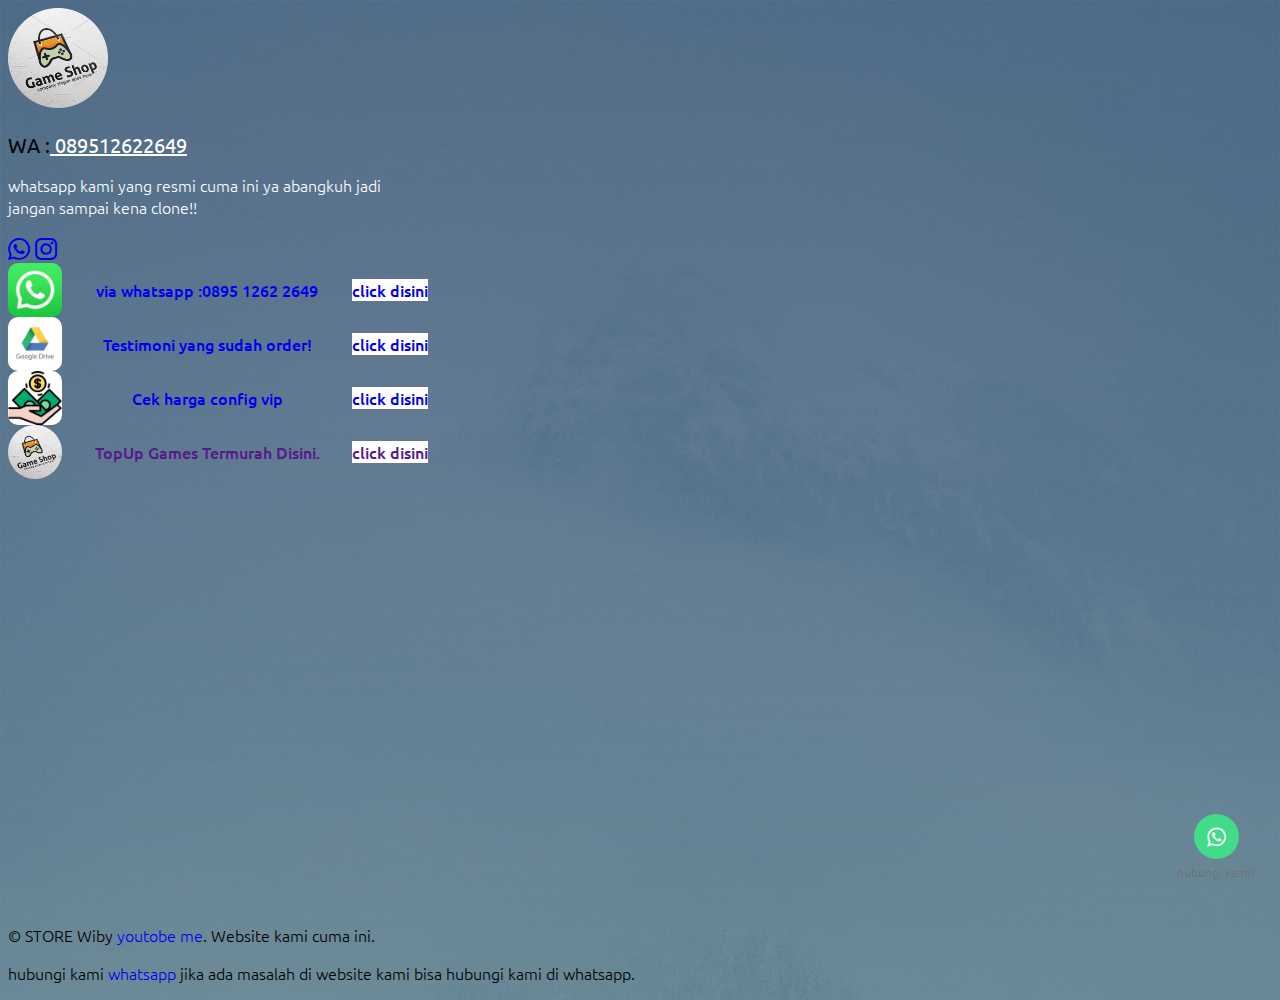
==== index.html @ be587e0f "Add files via upload" ====
<!doctype html>
<html lang="en">
  <head>
    <!-- Required meta tags -->
    <meta charset="utf-8">
    <meta name="viewport" content="width=device-width, initial-scale=1">

    <meta name="theme-color" content="#4f6b88" />
    <meta name="msapplication-navbutton-color" content="#4f6b88">
    <meta name="apple-mobile-web-app-capable" content="yes">
    <meta name="apple-mobile-web-app-status-bar-style" content="#4f6b88">

    <!-- Bootstrap CSS -->
    <link href="assets/css/style.css" rel="stylesheet">
    <link rel="stylesheet" href="https://cdn.jsdelivr.net/npm/bootstrap-icons@1.5.0/font/bootstrap-icons.css">
    <link href="https://cdn.jsdelivr.net/npm/bootstrap@5.0.1/dist/css/bootstrap.min.css" rel="stylesheet" integrity="sha384-+0n0xVW2eSR5OomGNYDnhzAbDsOXxcvSN1TPprVMTNDbiYZCxYbOOl7+AMvyTG2x" crossorigin="anonymous">
    <link rel="shortcut icon" type="x-icon" href="profil.png">

    <title>Dashboard - YOUTOBE STORE Venzy FF</title>

  </head>
  <body class="bg-light">
    <main class="m-auto pt-5 pb-1">
      <section class="container profile text-center text-white">
        <img src="pp.png">

        <!DOCTYPE html>
        <html lang="id">
        <head>
            <meta charset="UTF-8">
            <meta name="viewport" content="width=device-width, initial-scale=1.0">
            <title></title>
            <style>

                /* Styling untuk tampilan teks yang bisa diklik */
                .klik-text {
                    color: rgb(255, 255, 255); /* Warna teks */
                    text-decoration: underline; /* Garis bawah pada teks */
                    cursor: pointer; /* Kursor berubah saat hover */
                }

                .klik-text:hover {
                    color: rgb(255, 255, 255); /* Warna teks saat hover */
                }

                .garis-bawah {
            text-decoration: underline; /* Menambahkan garis bawah pada teks */
        }
            </style>
        </head>
        <body>
            <p>
              <h3>WA :<a href="https://wa.me/6289512622649?text=hallo min saya mau order fix lag vip" class="klik-text"><span class="garis-bawah"> 089512622649</span></h3>
            </p>
        </body>
        </html>
 
        <p>
          whatsapp kami yang resmi cuma ini ya abangkuh jadi jangan sampai kena clone!!
        </p>
        <div class="social-link mb-5">
          <a href="https://wa.me/6289512622649?text=hallo min online tidak??" target="_blank" class="text-white px-1">
            <i class="bi bi-whatsapp"></i>
          </a>
          <a href="https://www.instagram.com/wibystore_vip" target="_blank" class="text-white px-1">
            <i class="bi bi-instagram"></i>
          </a>
        </div>
      </section>
      <section class="container text-center">

        <a href="https://wa.me/6289512622649?text=saya mau buy fix lag">
          <div class="button-link bg-white px-2 py-3 my-3 rounded-1 shadow">
            <img src="whatsapp.png">
            <p class="mb-0 text-dark mx-2">
              via whatsapp :0895 1262 2649
            </p>
            <span class="badge bg-success py-2">
              click disini
            </span>
          </div>
        </a>
        <a href="https://wa.me/6289512622649?text=kak saya ingin cek harga config vip">
          <div class="button-link bg-white px-2 py-3 my-3 rounded-1 shadow">
            <img src="drive.jpg">
            <p class="mb-0 text-dark mx-2">
              Testimoni yang sudah order!
            </p>
            <span class="badge bg-success py-2">
              click disini
            </span>
          </div>
        </a>
        <a href="https://sites.google.com/view/hargaconfigvip/halaman-muka">
          <div class="button-link bg-white px-2 py-3 my-3 rounded-1 shadow">
            <img src="money.jpg">
            <p class="mb-0 text-dark mx-2">
              Cek harga config vip
            </p>
            <span class="badge bg-success py-2">
              click disini
            </span>
          </div>
        </a>
         <a href="">
          <div class="button-link bg-white px-2 py-3 my-3 rounded-1 shadow">
            <img src="pp.png">
            <p class="mb-0 text-dark mx-2">
              TopUp Games Termurah Disini.
            </p>
            <span class="badge bg-success py-2">
              click disini
            </span>
          </div>
        </a>
      </section>
    </main>

    <script src="https://cdn.jsdelivr.net/npm/bootstrap@5.0.1/dist/js/bootstrap.bundle.min.js" integrity="sha384-gtEjrD/SeCtmISkJkNUaaKMoLD0//ElJ19smozuHV6z3Iehds+3Ulb9Bn9Plx0x4" crossorigin="anonymous"></script>
    <p class="mt-5 text-sm text-center text-gray-500">
      © STORE Wiby <a href="https://www.youtube.com/@venzyy636" class="font-semibold hover:underline" target="_blank">youtobe me</a>. Website kami cuma ini.
  </p>
    <p class="mt-5 text-sm text-center text-gray-500">
      hubungi kami <a href="https://wa.me/6289512622649?text=min ada masalah di websitenya" class="font-semibold hover:underline" target="_blank">whatsapp</a> jika ada masalah di website kami bisa hubungi kami di whatsapp.
  </p>

<!-- whatsaap mengambang -->

  <link rel="stylesheet" href="https://maxcdn.bootstrapcdn.com/font-awesome/4.5.0/css/font-awesome.min.css">
  <div class="floating_btn">
      <a target="_blank" href="https://wa.me/6289512622649">
        <div class="contact_icon">
          <i class="fa fa-whatsapp my-float"></i>
        </div>
      </a>
      <p class="text_icon">hubungi kami?</p>
    </div>
  
    <style type="text/css">
   
    
  a{
    text-decoration:none;
  }
  .floating_btn {
    position: fixed;
    bottom: 20px;
    right: 25px;
    /*! width: 100px; */
    /*! height: 100px; */
    display: flex;
    flex-direction: column;
    align-items:center;
    justify-content:center;
    z-index: 1000;
  }
  
  @keyframes pulsing {
    to {
      box-shadow: 0 0 0 15px rgba(232, 76, 61, 0);
    }
  }
  
  .contact_icon {
    background-color: #42db87;
    color: #fff;
    width: 45px;
    height: 45px;
    font-size:22px;
    border-radius: 60px;
    text-align: center;
    box-shadow: 2px 2px 3px #999;
    display: flex;
    align-items: center;
    justify-content: center;
    transform: translatey(0px);
    animation: pulse 2.5s infinite;
    box-shadow: 0 0 0 0 #42db87;
    -webkit-animation: pulsing 2.25s infinite cubic-bezier(0.66, 0, 0, 1);
    -moz-animation: pulsing 2.25s infinite cubic-bezier(0.66, 0, 0, 1);
    -ms-animation: pulsing 2.25s infinite cubic-bezier(0.66, 0, 0, 1);
    animation: pulsing 2.25s infinite cubic-bezier(0.66, 0, 0, 1);
    font-weight: normal;
    font-family: sans-serif;
    text-decoration: none !important;
    transition: all 300ms ease-in-out;
  }
  
  
  .text_icon {
    margin-top: 5px;
    color: #707070;
    font-size: 12px;
    margin-bottom: 0px;
  }
  
  </style>


  </body>
</html>
---- assets/css/style.css ----
@import url('https://fonts.googleapis.com/css2?family=Ubuntu:wght@300;400;500&display=swap');

body {
	font-family: 'Ubuntu', sans-serif !important;
	font-weight: 300 !important;
	background-image: url(../img/bg.jpg);
	background-size: cover;
	background-repeat: no-repeat;
	background-attachment: fixed;
}
main {
	width: 100%;
	min-height: 100vh;
}
a {
	text-decoration: none !important;
}
body .bg-success {
    background-color: #ffffff!important;
}
.profile img {
    width: 100px;
    height: 100px;
    object-fit: cover;
}
.profile h3 {
	font-size: 20px;
	font-weight: 400;
	margin: 20px 0px 8px 0px;
}
.social-link a {
	font-size: 22px;
}
.button-link {
	display: -webkit-box;
    display: -webkit-flex;
    display: -ms-flexbox;
    display: flex;
    justify-content: space-between;
    align-items: center;
}
.button-link img {
	width: 54px;
	height: 54px;
	object-fit: cover;
    border-radius: 10px;
}
.button-link p, .badge {
	font-weight: 500 !important;
}


/*Medium devices (tablets, 768px and up)*/
@media (min-width: 768px) {

main {	
	max-width: 420px;
}

}
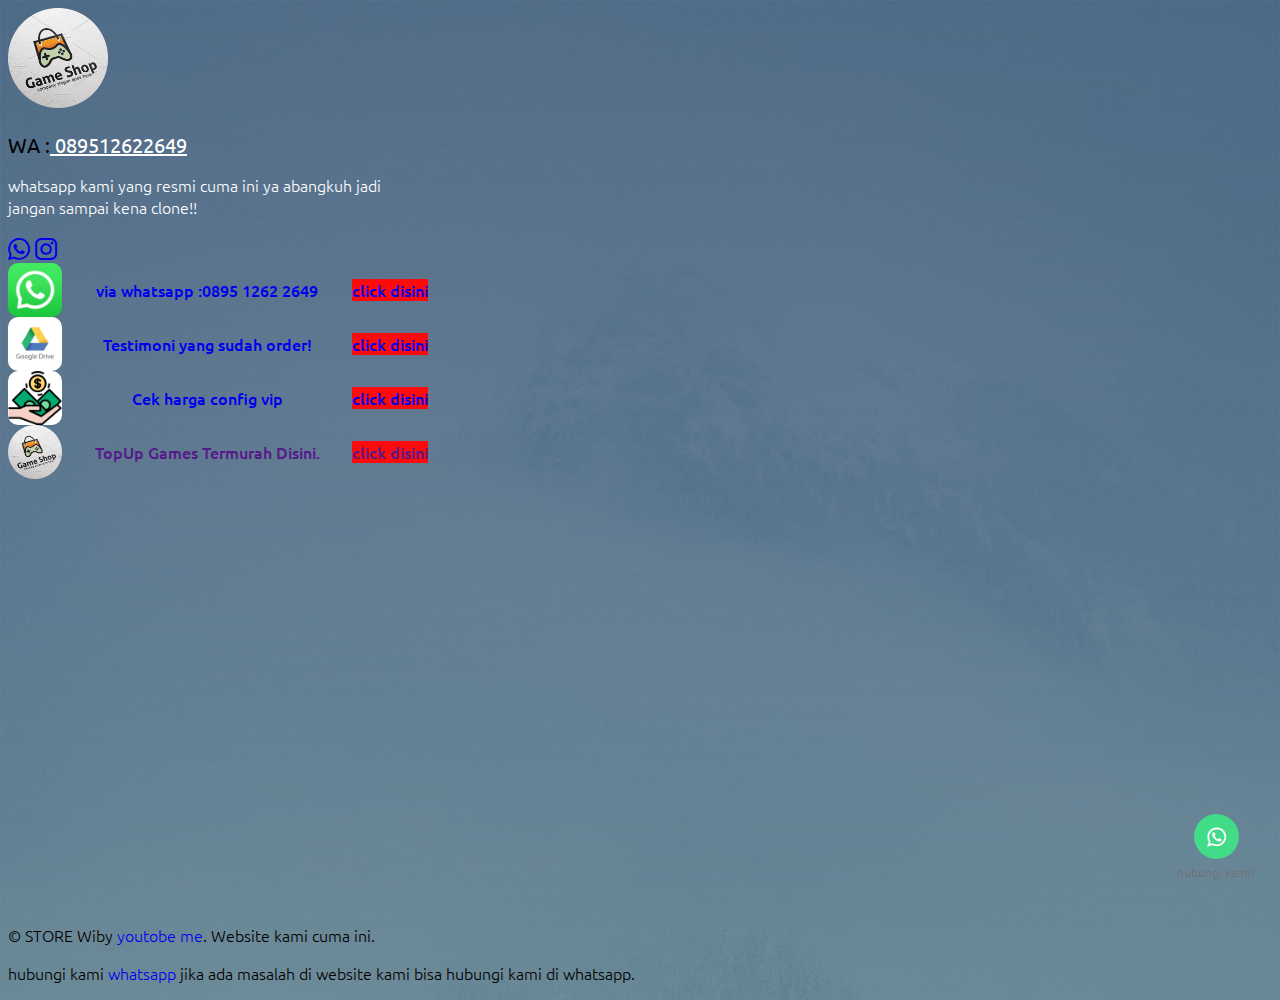
==== commit 1ee433f3: "Update index.html" ====
--- a/index.html
+++ b/index.html
@@ -14,7 +14,7 @@
     <link href="assets/css/style.css" rel="stylesheet">
     <link rel="stylesheet" href="https://cdn.jsdelivr.net/npm/bootstrap-icons@1.5.0/font/bootstrap-icons.css">
     <link href="https://cdn.jsdelivr.net/npm/bootstrap@5.0.1/dist/css/bootstrap.min.css" rel="stylesheet" integrity="sha384-+0n0xVW2eSR5OomGNYDnhzAbDsOXxcvSN1TPprVMTNDbiYZCxYbOOl7+AMvyTG2x" crossorigin="anonymous">
-    <link rel="shortcut icon" type="x-icon" href="profil.png">
+    <link rel="shortcut icon" type="x-icon" href="pp.png">
 
     <title>Dashboard - YOUTOBE STORE Venzy FF</title>
 
--- a/assets/css/style.css
+++ b/assets/css/style.css
@@ -16,7 +16,7 @@
 	text-decoration: none !important;
 }
 body .bg-success {
-    background-color: #ffffff!important;
+    background-color: #fc0b0b!important;
 }
 .profile img {
     width: 100px;
@@ -57,4 +57,4 @@
 	max-width: 420px;
 }
 
-}+}
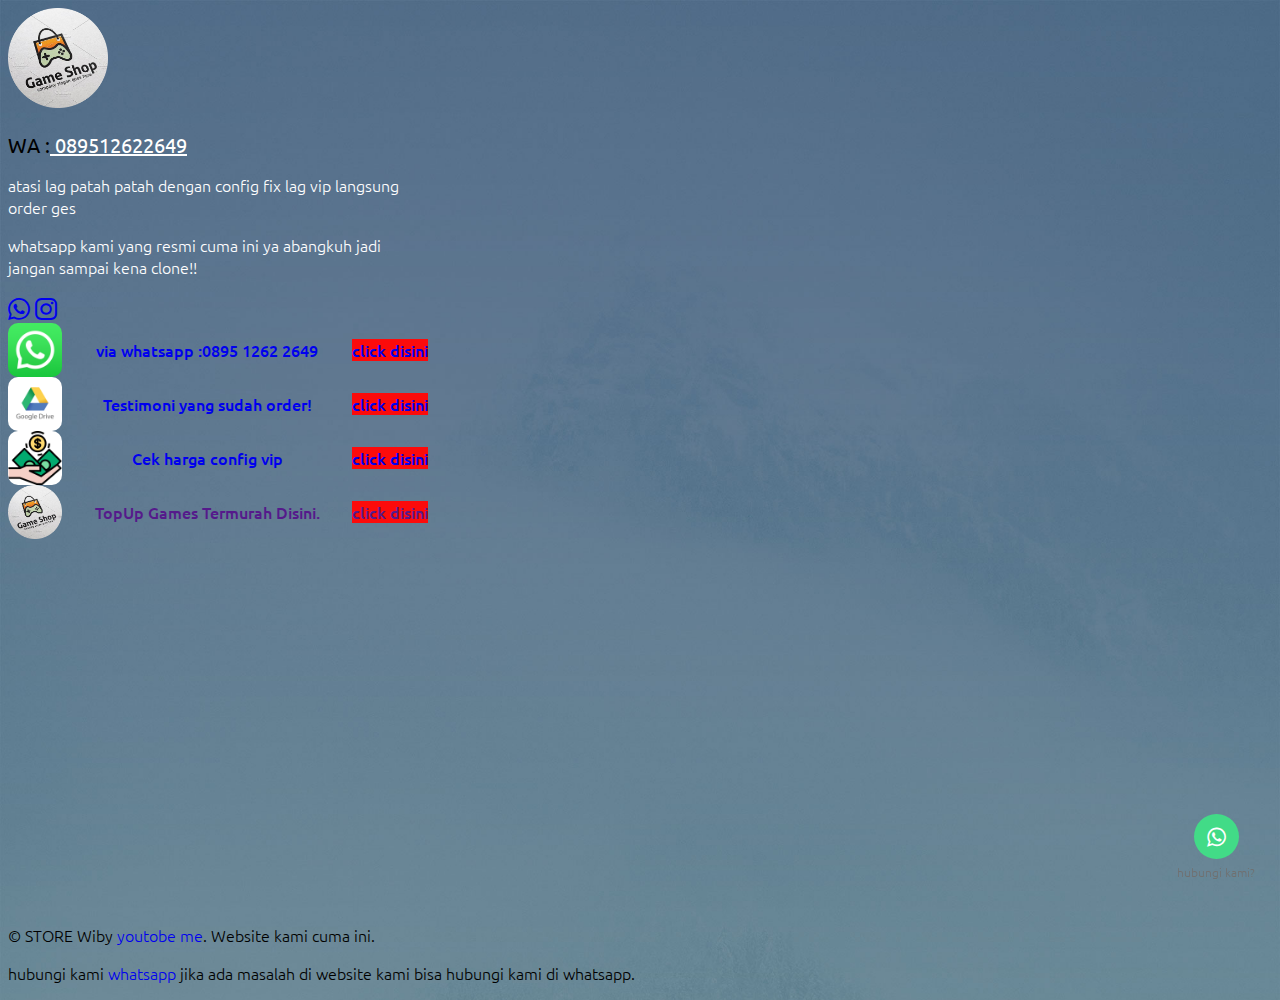
==== commit 666f9cbc: "Update index.html" ====
--- a/index.html
+++ b/index.html
@@ -54,7 +54,9 @@
             </p>
         </body>
         </html>
- 
+  <p>
+          atasi lag patah patah dengan config fix lag vip langsung order ges
+        </p>
         <p>
           whatsapp kami yang resmi cuma ini ya abangkuh jadi jangan sampai kena clone!!
         </p>
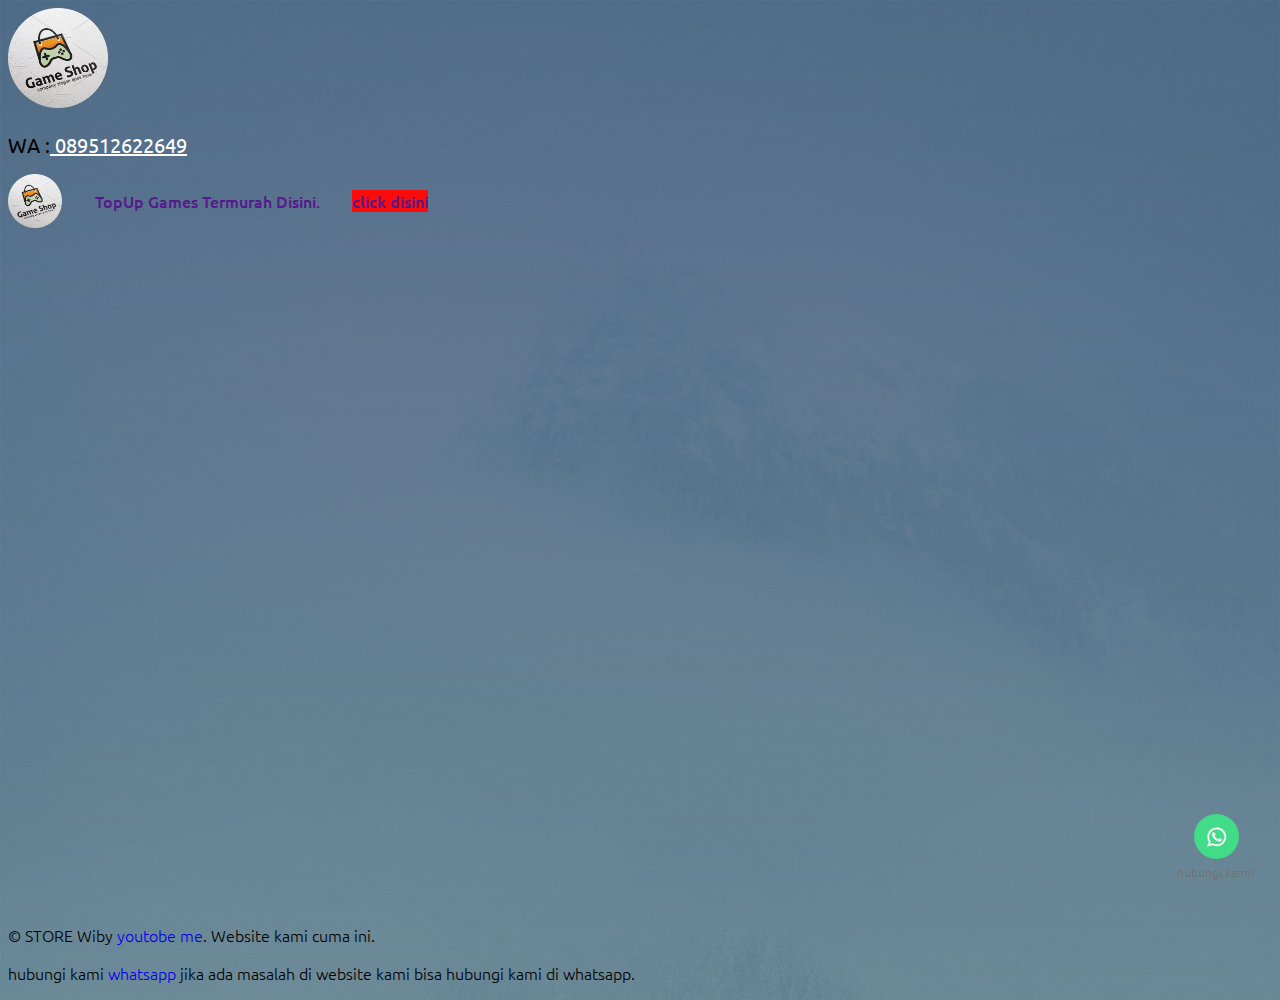
==== commit f2c1e75e: "Update index.html" ====
--- a/index.html
+++ b/index.html
@@ -54,13 +54,13 @@
             </p>
         </body>
         </html>
-  <p>
+<!--   <p>
           atasi lag patah patah dengan config fix lag vip langsung order ges
         </p>
         <p>
           whatsapp kami yang resmi cuma ini ya abangkuh jadi jangan sampai kena clone!!
-        </p>
-        <div class="social-link mb-5">
+        </p> -->
+<!--         <div class="social-link mb-5">
           <a href="https://wa.me/6289512622649?text=hallo min online tidak??" target="_blank" class="text-white px-1">
             <i class="bi bi-whatsapp"></i>
           </a>
@@ -69,9 +69,9 @@
           </a>
         </div>
       </section>
-      <section class="container text-center">
-
-        <a href="https://wa.me/6289512622649?text=saya mau buy fix lag">
+      <section class="container text-center"> -->
+
+<!--         <a href="https://wa.me/6289512622649?text=saya mau buy fix lag">
           <div class="button-link bg-white px-2 py-3 my-3 rounded-1 shadow">
             <img src="whatsapp.png">
             <p class="mb-0 text-dark mx-2">
@@ -102,7 +102,7 @@
             <span class="badge bg-success py-2">
               click disini
             </span>
-          </div>
+          </div> -->
         </a>
          <a href="">
           <div class="button-link bg-white px-2 py-3 my-3 rounded-1 shadow">
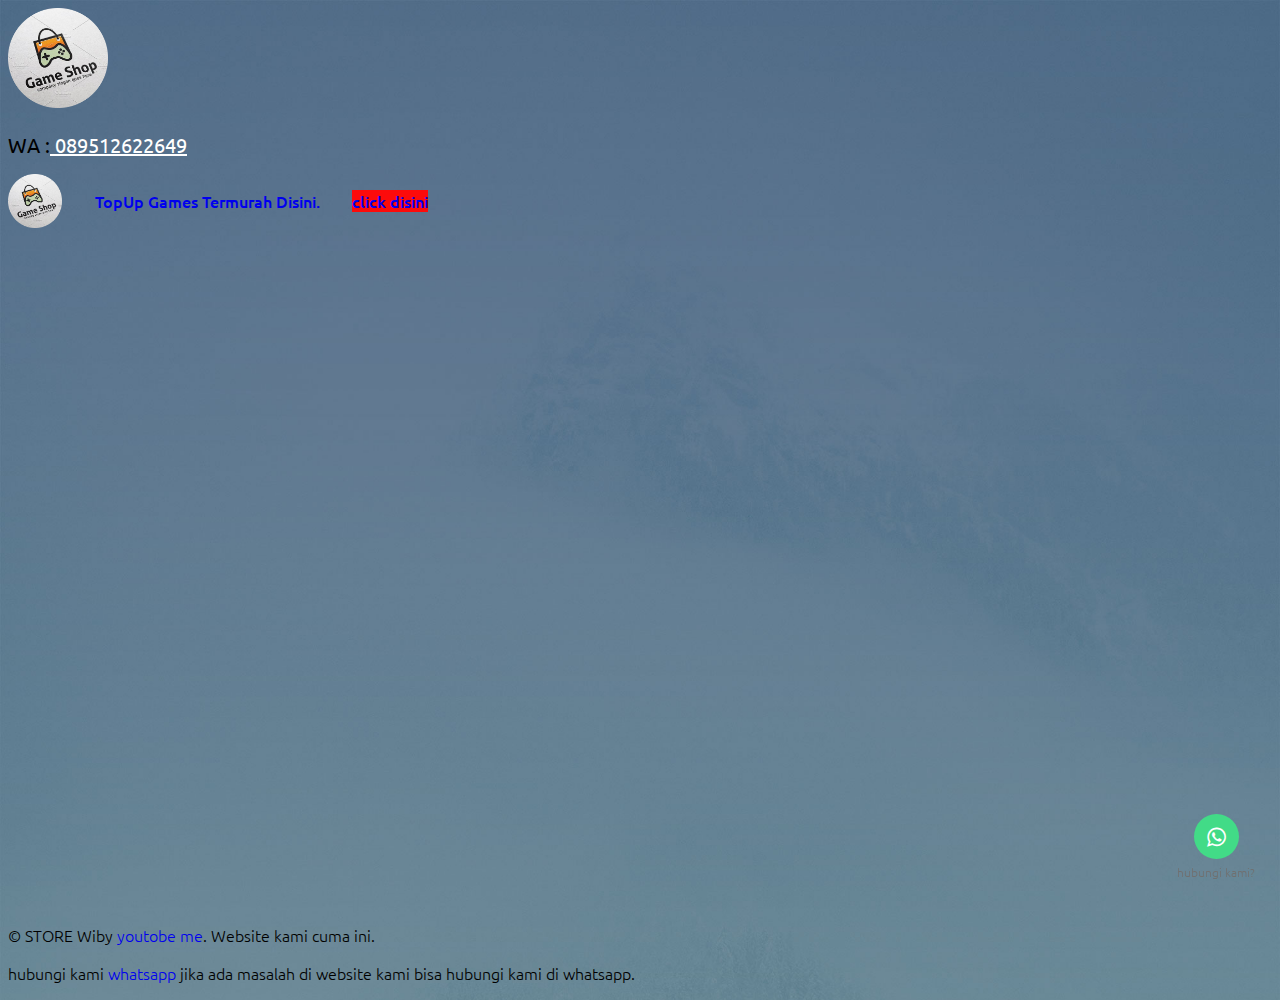
==== commit 6f32c341: "Update index.html" ====
--- a/index.html
+++ b/index.html
@@ -104,7 +104,7 @@
             </span>
           </div> -->
         </a>
-         <a href="">
+         <a href="https://wibystore.github.io/WibyStoree/">
           <div class="button-link bg-white px-2 py-3 my-3 rounded-1 shadow">
             <img src="pp.png">
             <p class="mb-0 text-dark mx-2">
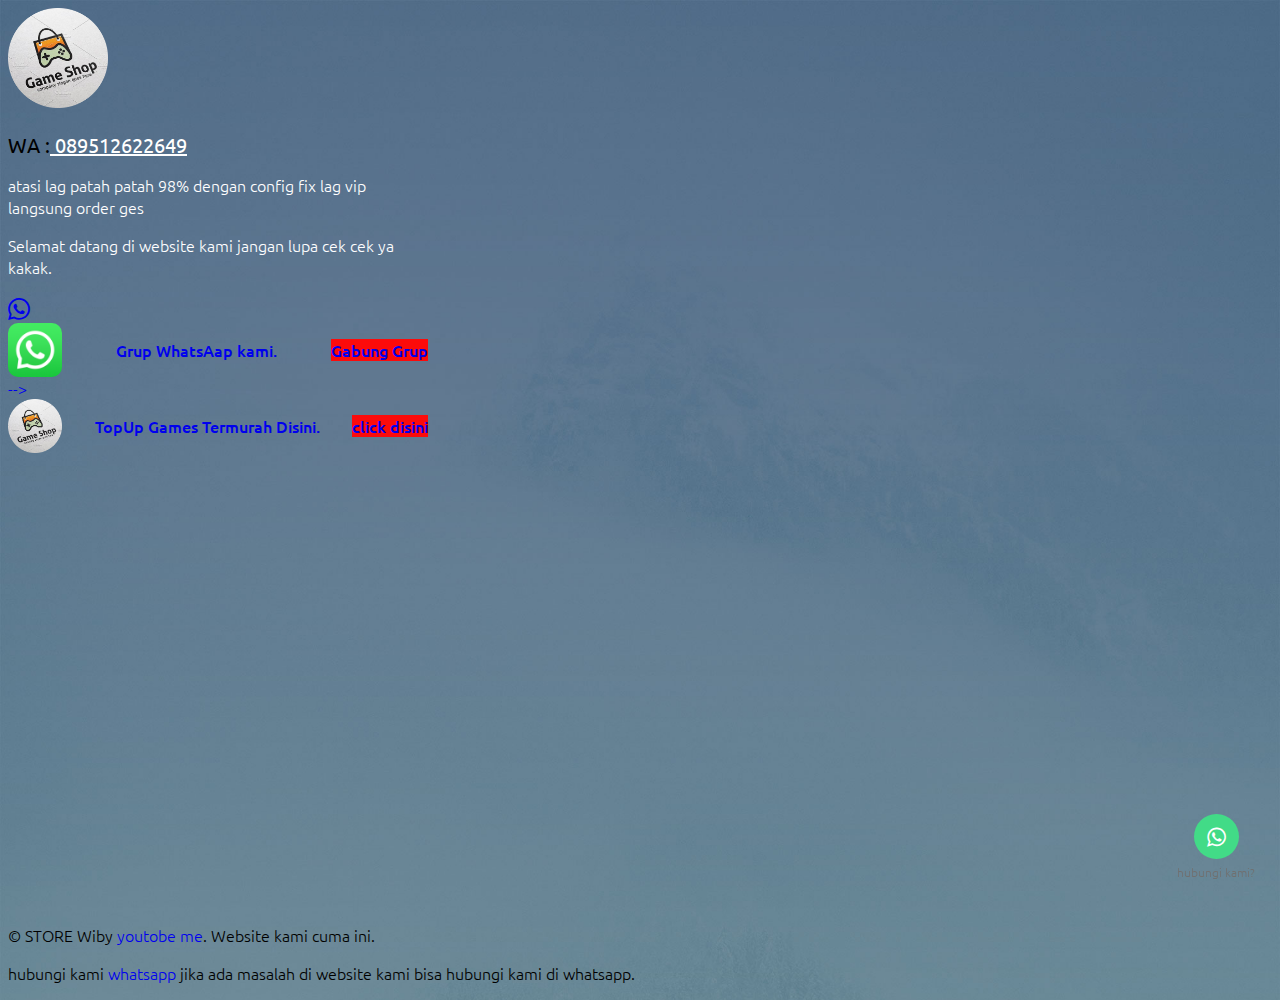
==== commit 7d4b6740: "Update index.html" ====
--- a/index.html
+++ b/index.html
@@ -54,53 +54,28 @@
             </p>
         </body>
         </html>
-<!--   <p>
-          atasi lag patah patah dengan config fix lag vip langsung order ges
+<p>
+          atasi lag patah patah 98% dengan config fix lag vip langsung order ges
         </p>
         <p>
-          whatsapp kami yang resmi cuma ini ya abangkuh jadi jangan sampai kena clone!!
-        </p> -->
-<!--         <div class="social-link mb-5">
-          <a href="https://wa.me/6289512622649?text=hallo min online tidak??" target="_blank" class="text-white px-1">
+          Selamat datang di website kami jangan lupa cek cek ya kakak.
+        </p>
+ <div class="social-link mb-5">
+          <a href="https://whatsapp.com/channel/0029VailYTWL7UVbHGSsjM2B" target="_blank" class="text-white px-1">
             <i class="bi bi-whatsapp"></i>
-          </a>
-          <a href="https://www.instagram.com/wibystore_vip" target="_blank" class="text-white px-1">
-            <i class="bi bi-instagram"></i>
           </a>
         </div>
       </section>
-      <section class="container text-center"> -->
-
-<!--         <a href="https://wa.me/6289512622649?text=saya mau buy fix lag">
+      <section class="container text-center">
+        
+        <a href="https://whatsapp.com/channel/0029VailYTWL7UVbHGSsjM2B">
           <div class="button-link bg-white px-2 py-3 my-3 rounded-1 shadow">
             <img src="whatsapp.png">
             <p class="mb-0 text-dark mx-2">
-              via whatsapp :0895 1262 2649
+              Grup WhatsAap kami.
             </p>
             <span class="badge bg-success py-2">
-              click disini
-            </span>
-          </div>
-        </a>
-        <a href="https://wa.me/6289512622649?text=kak saya ingin cek harga config vip">
-          <div class="button-link bg-white px-2 py-3 my-3 rounded-1 shadow">
-            <img src="drive.jpg">
-            <p class="mb-0 text-dark mx-2">
-              Testimoni yang sudah order!
-            </p>
-            <span class="badge bg-success py-2">
-              click disini
-            </span>
-          </div>
-        </a>
-        <a href="https://sites.google.com/view/hargaconfigvip/halaman-muka">
-          <div class="button-link bg-white px-2 py-3 my-3 rounded-1 shadow">
-            <img src="money.jpg">
-            <p class="mb-0 text-dark mx-2">
-              Cek harga config vip
-            </p>
-            <span class="badge bg-success py-2">
-              click disini
+              Gabung Grup
             </span>
           </div> -->
         </a>
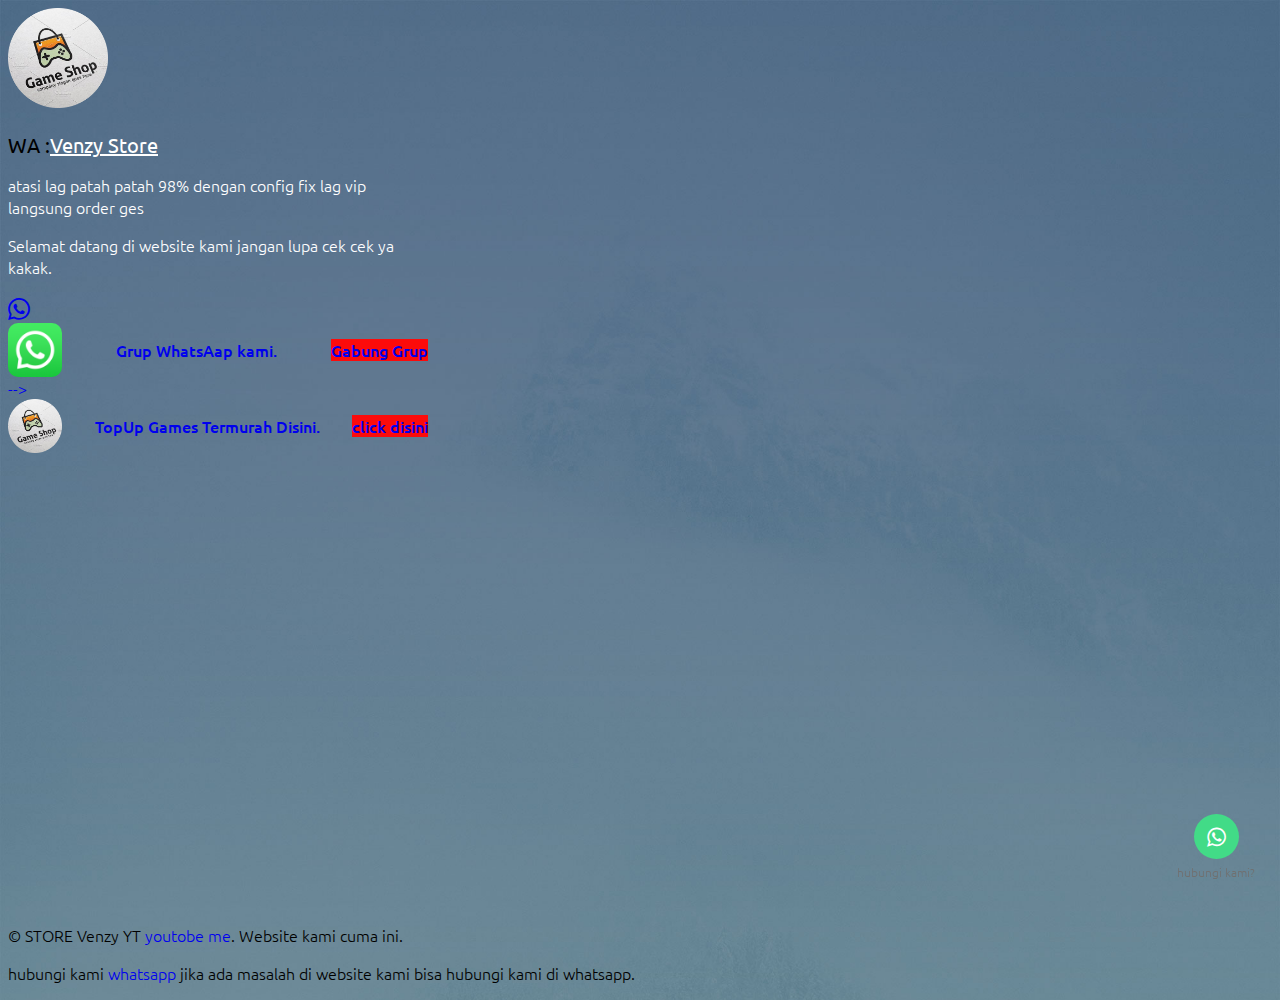
==== commit 911e848f: "Update index.html" ====
--- a/index.html
+++ b/index.html
@@ -50,7 +50,7 @@
         </head>
         <body>
             <p>
-              <h3>WA :<a href="https://wa.me/6289512622649?text=hallo min saya mau order fix lag vip" class="klik-text"><span class="garis-bawah"> 089512622649</span></h3>
+              <h3>WA :<a href="https://wa.me/6289512622649?text=hallo min saya mau order fix lag vip" class="klik-text"><span class="garis-bawah">Venzy Store</span></h3>
             </p>
         </body>
         </html>
@@ -95,10 +95,10 @@
 
     <script src="https://cdn.jsdelivr.net/npm/bootstrap@5.0.1/dist/js/bootstrap.bundle.min.js" integrity="sha384-gtEjrD/SeCtmISkJkNUaaKMoLD0//ElJ19smozuHV6z3Iehds+3Ulb9Bn9Plx0x4" crossorigin="anonymous"></script>
     <p class="mt-5 text-sm text-center text-gray-500">
-      © STORE Wiby <a href="https://www.youtube.com/@venzyy636" class="font-semibold hover:underline" target="_blank">youtobe me</a>. Website kami cuma ini.
+      © STORE Venzy YT <a href="https://www.youtube.com/@venzyy636" class="font-semibold hover:underline" target="_blank">youtobe me</a>. Website kami cuma ini.
   </p>
     <p class="mt-5 text-sm text-center text-gray-500">
-      hubungi kami <a href="https://wa.me/6289512622649?text=min ada masalah di websitenya" class="font-semibold hover:underline" target="_blank">whatsapp</a> jika ada masalah di website kami bisa hubungi kami di whatsapp.
+      hubungi kami <a href="https://whatsapp.com/channel/0029VailYTWL7UVbHGSsjM2B" class="font-semibold hover:underline" target="_blank">whatsapp</a> jika ada masalah di website kami bisa hubungi kami di whatsapp.
   </p>
 
 <!-- whatsaap mengambang -->
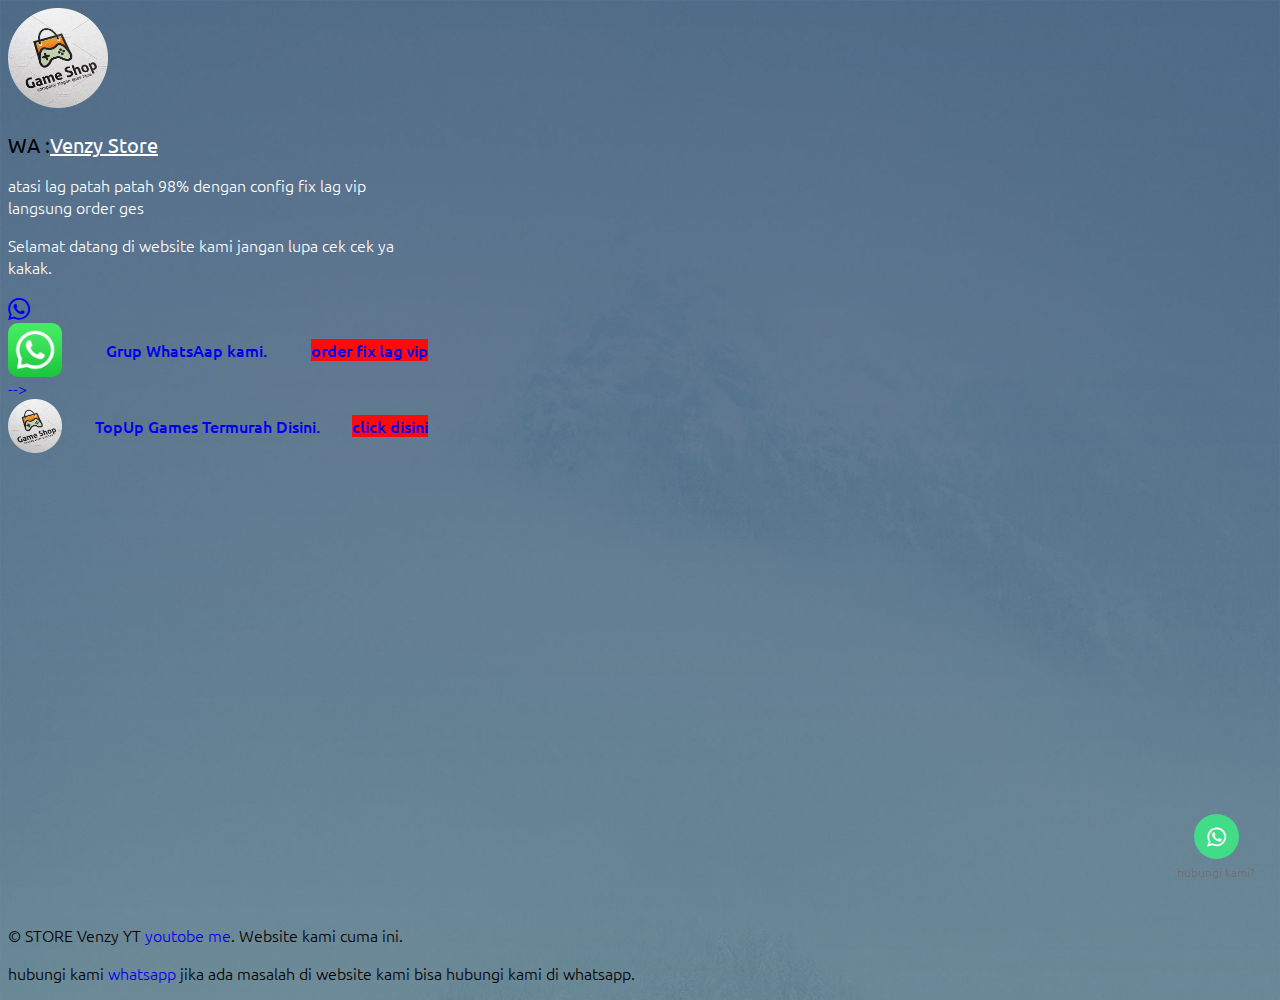
==== commit 369b9cb5: "Update index.html" ====
--- a/index.html
+++ b/index.html
@@ -50,7 +50,7 @@
         </head>
         <body>
             <p>
-              <h3>WA :<a href="https://wa.me/6289512622649?text=hallo min saya mau order fix lag vip" class="klik-text"><span class="garis-bawah">Venzy Store</span></h3>
+              <h3>WA :<a href="https://sites.google.com/view/wibystorevip" class="klik-text"><span class="garis-bawah">Venzy Store</span></h3>
             </p>
         </body>
         </html>
@@ -68,14 +68,14 @@
       </section>
       <section class="container text-center">
         
-        <a href="https://whatsapp.com/channel/0029VailYTWL7UVbHGSsjM2B">
+        <a href="https://sites.google.com/view/wibystorevip">
           <div class="button-link bg-white px-2 py-3 my-3 rounded-1 shadow">
             <img src="whatsapp.png">
             <p class="mb-0 text-dark mx-2">
               Grup WhatsAap kami.
             </p>
             <span class="badge bg-success py-2">
-              Gabung Grup
+              order fix lag vip
             </span>
           </div> -->
         </a>
